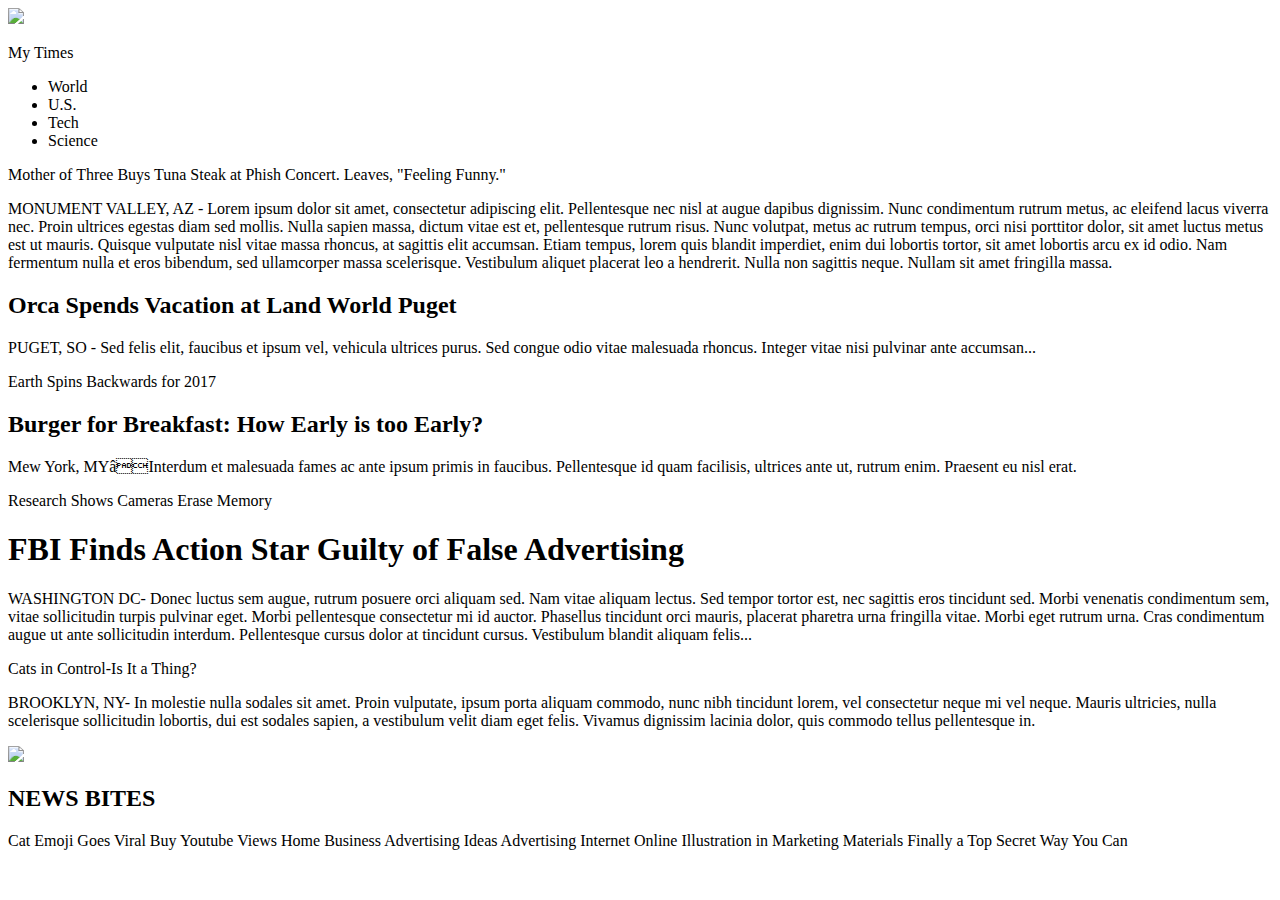
==== index.html @ bb630e80 "Create html file in repository." ====
<!DOCTYPE html>
<html>
  <head>
    <meta charset="utf-8">
    <title>myTimes</title>
    <link href="./resources/css/style.css" type="text/css" rel="stylesheet">
  </head>
  <body>
      <div class ="container">
        <div class="header">
          <div class="headingleft">
            <div class="logo"><img src="./resources/images/img-myt-logo.jpg"></img></div>
            <div class="logo"><p>My Times</p></div>
          </div>
          <nav class="headingright">
            <ul>
              <li><span class="linkitem">World</li></span>
              <li><span class="linkitem">U.S.</li></span>
              <li><span class="linkitem">Tech</li></span>
              <li><span class="linkitem">Science</li></span>
            </ul>
          </nav>
        </div>
    </div>

    <div class ="container">
      <div class="spacer">
        <div class="main">
          <div class="column large">
              <p>Mother of Three Buys Tuna Steak at Phish Concert. Leaves, "Feeling Funny."</p>
              <p>MONUMENT VALLEY, AZ - Lorem ipsum dolor sit amet, consectetur adipiscing elit. Pellentesque nec nisl at augue dapibus dignissim. Nunc condimentum rutrum metus, ac eleifend lacus viverra nec. Proin ultrices egestas diam sed mollis. Nulla sapien massa, dictum vitae est et, pellentesque rutrum risus. Nunc volutpat, metus ac rutrum tempus, orci nisi porttitor dolor, sit amet luctus metus est ut mauris. Quisque vulputate nisl vitae massa rhoncus, at sagittis elit accumsan. Etiam tempus, lorem quis blandit imperdiet, enim dui lobortis tortor, sit amet lobortis arcu ex id odio. Nam fermentum nulla et eros bibendum, sed ullamcorper massa scelerisque. Vestibulum aliquet placerat leo a hendrerit. Nulla non sagittis neque. Nullam sit amet fringilla massa.</p>
              <div>
                <h2>Orca Spends Vacation at Land World Puget</h2>
                <p>PUGET, SO - Sed felis elit, faucibus et ipsum vel, vehicula ultrices purus. Sed congue odio vitae malesuada rhoncus. Integer vitae nisi pulvinar ante accumsan...</p>
              </div>
              <p>Earth Spins Backwards for 2017</p>
              <div>
                <h2>Burger for Breakfast: How Early is too Early?</h2>
                <p>Mew York, MYâInterdum et malesuada fames ac ante ipsum primis in faucibus. Pellentesque id quam facilisis, ultrices ante ut, rutrum enim. Praesent eu nisl erat.</p>
              </div>
              <p>Research Shows Cameras Erase Memory</p>
          </div>
          <div class="column medium">
            <div>
              <h1>FBI Finds Action Star Guilty of False Advertising</h1>
              <p>WASHINGTON DC- Donec luctus sem augue, rutrum posuere orci aliquam sed. Nam vitae aliquam lectus. Sed tempor tortor est, nec sagittis eros tincidunt sed.
                Morbi venenatis condimentum sem, vitae sollicitudin turpis pulvinar eget. Morbi pellentesque consectetur mi id auctor. Phasellus tincidunt orci mauris,
                placerat pharetra urna fringilla vitae. Morbi eget rutrum urna. Cras condimentum augue ut ante sollicitudin interdum. Pellentesque cursus dolor at
                tincidunt cursus. Vestibulum blandit aliquam felis...</p>
            </div>
            <div>
              <p>Cats in Control-Is It a Thing?</p>
            </div>
            <div>
              <p>BROOKLYN, NY- In molestie nulla sodales sit amet. Proin vulputate, ipsum porta aliquam commodo, nunc nibh tincidunt lorem, vel consectetur neque mi vel
                 neque. Mauris ultricies, nulla scelerisque sollicitudin lobortis, dui est sodales sapien, a vestibulum velit diam eget felis. Vivamus dignissim lacinia
                 dolor, quis commodo tellus pellentesque in.</p>
            </div>
          </div>
          <div class="column small">
            <div>
              <img src="./resources/images/img-news-bite.png"/>
            </div>
            <div>
              <h2>NEWS BITES</h2>
              <p>Cat Emoji Goes Viral Buy Youtube Views Home Business Advertising Ideas Advertising Internet Online Illustration in Marketing Materials Finally a
                 Top Secret Way You Can</p>
            </div>
          </div>
        </div>
      </div>
    </div>
  </body>
</html>
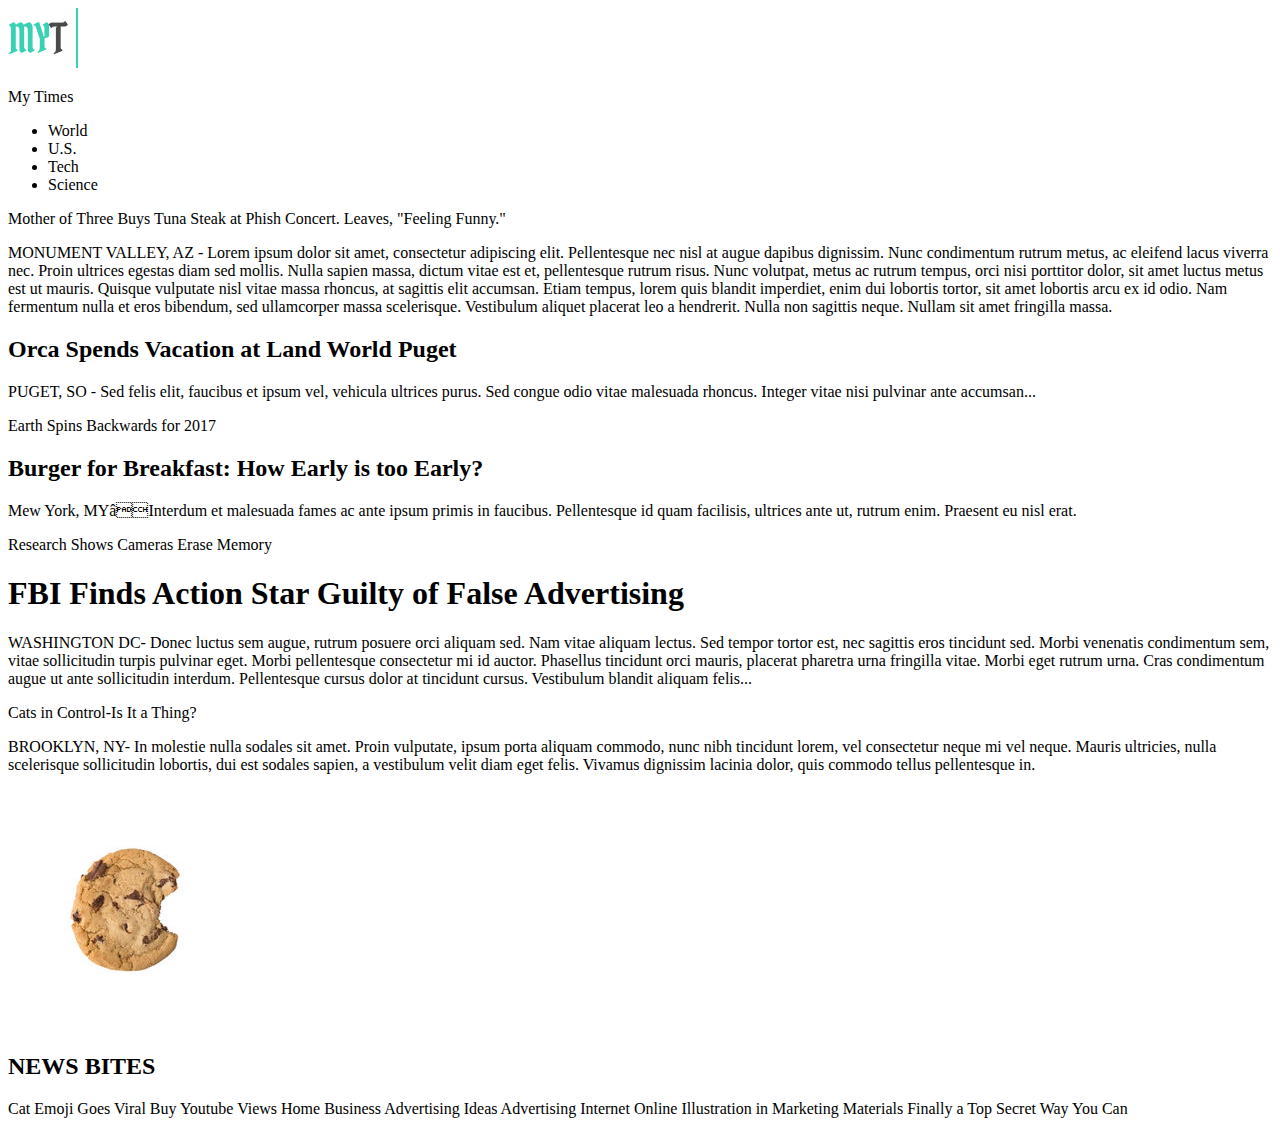
==== commit a1d9fbaa: "Change relative path for stylesheet." ====
--- a/index.html
+++ b/index.html
@@ -3,7 +3,7 @@
   <head>
     <meta charset="utf-8">
     <title>myTimes</title>
-    <link href="./resources/css/style.css" type="text/css" rel="stylesheet">
+    <link href="../resources/css/style.css" type="text/css" rel="stylesheet">
   </head>
   <body>
       <div class ="container">
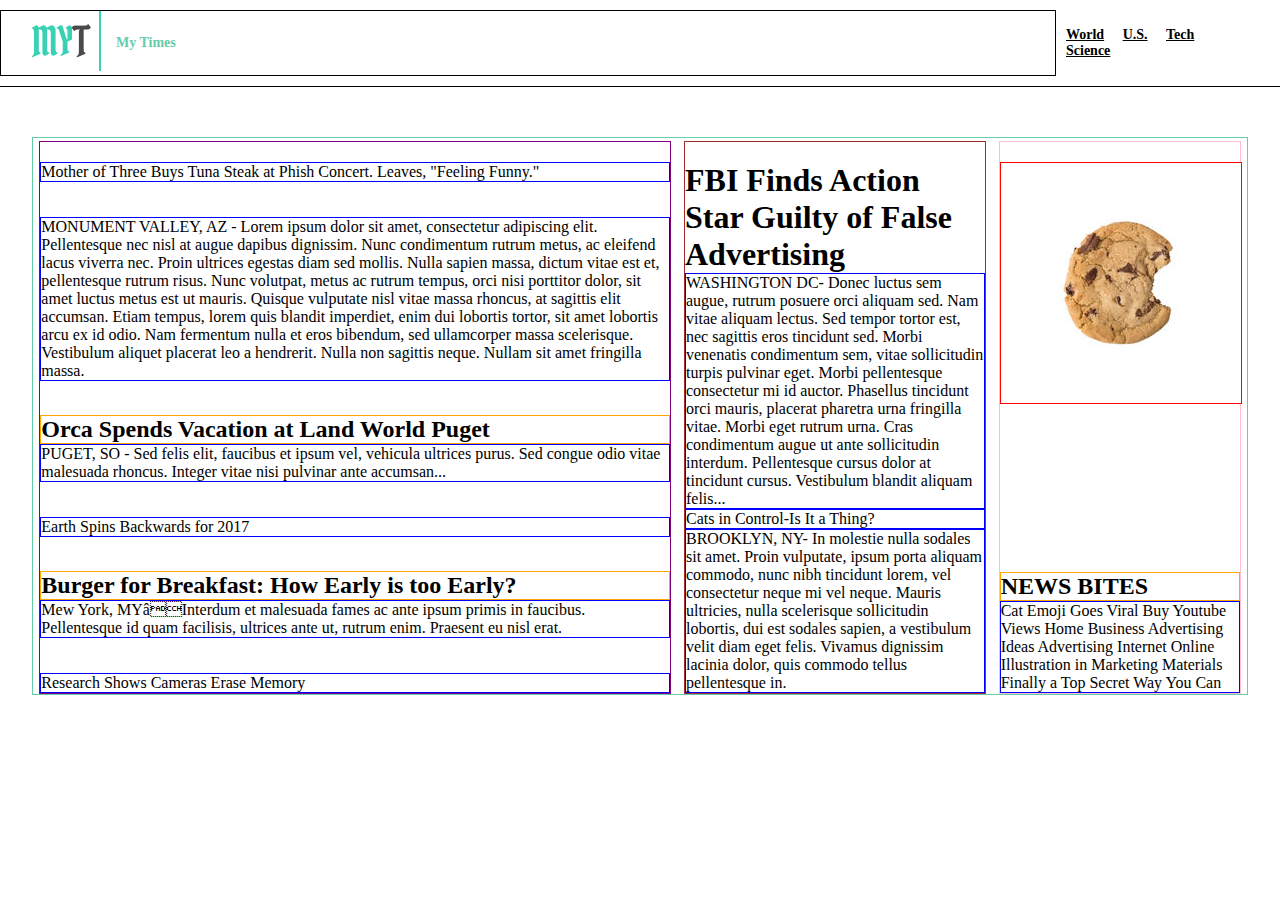
==== commit 02e19fb2: "Correct naming error for stylesheet." ====
--- a/index.html
+++ b/index.html
@@ -3,7 +3,7 @@
   <head>
     <meta charset="utf-8">
     <title>myTimes</title>
-    <link href="../resources/css/style.css" type="text/css" rel="stylesheet">
+    <link href="./resources/css/styles.css" type="text/css" rel="stylesheet">
   </head>
   <body>
       <div class ="container">
--- a/resources/css/styles.css
+++ b/resources/css/styles.css
@@ -0,0 +1,131 @@
+/* Change the default margins for the webpage */
+* {
+  margin: 0;
+  padding: 0;
+}
+
+.container{
+  margin: 0 auto;
+}
+
+/* This is the Header section */
+.header {
+  margin: 0;
+  font-family: Verdana;
+  font-size: 14px;
+  font-weight: bold;
+/* Creates a flex container */
+  display: flex;
+/* This puts space between the (logo and tagline) which is one flex container and the list items on the right which is another flex container
+  justify-content: space-between; */
+  /* Creates a margin on top of the header */
+  margin-top: 10px;
+  padding-bottom: 10px;
+  /* Creates a border below the header */
+  border-bottom: 1px solid black;
+
+}
+
+.header img{
+/* This creates a 15px gap between the logo and the tagline */
+  padding-right: 15px;
+}
+
+.header li{
+/* This removes the bullet point from the list items */
+  list-style: none;
+/* This puts each list item next to each other on the same line (makes the span an inline block)*/
+  display : inline-flex;
+/* This creates an underline under each list item because these are not hrefs, they are spans */
+  text-decoration: underline;
+/* This creates a 15px gap between each list item */
+  padding-right: 15px;
+
+}
+
+.headingleft {
+  margin: 0;
+/* This puts the tagline next to the logo (makes the paragraph an inline block) */
+  display:inline-flex;
+/* This leaves a 30px gap before the logo*/
+  padding-left: 30px;
+/* These two lines centres the tagline so that it appears in the middle of the logo */
+  justify-content: flex-start;
+  align-items: center;
+/* Create temporary borders to make life easier*/
+  border: 1px solid black;
+  margin-right: 10px;
+  min-width: 80%;
+}
+
+.logo p{
+/* This makes the tagline the same colour as the logo's "my" portion */
+  color: MediumAquamarine;
+}
+
+.headingright {
+  margin: 0;
+/* These two lines centres the list items with the tagline (in the middle)*/
+  display:inline-flex;
+  align-items: center;
+/* This leaves a 30px gap after the list items */
+  padding-right: 30px;
+  min-width: 200px;
+}
+
+.spacer{
+  padding-top: 50px;
+  max-width: 95%;
+  margin: auto;
+}
+
+.main{
+  margin: auto;
+  border: 1px solid MediumAquamarine;
+  display: flex;
+  justify-content:space-around;
+}
+
+.column {
+  display:inline-flex;
+  justify-content: space-between;
+  flex-direction: column;
+  /* Create temporary borders to make life easier*/
+  border: 1px solid yellow;
+  margin: 3px 5px 0px 5px;
+  padding-top: 20px;
+}
+
+.large {
+  /* Create the width of the flex container*/
+  width: 630px;
+  /* Create temporary borders to make life easier*/
+  border: 1px solid purple;
+}
+
+.medium {
+  /* Create the width of the flex container*/
+  width: 300px;
+  /* Create temporary borders to make life easier*/
+  border: 1px solid brown;
+
+}
+
+.small {
+  /* Create the width of the flex container*/
+  width: 240px;
+  /* Create temporary borders to make life easier*/
+  border: 1px solid pink;
+}
+
+.column p{
+  border: 1px solid blue;
+}
+
+.column h2{
+  border: 1px solid orange;
+}
+
+.column img{
+  border: 1px solid red;
+}
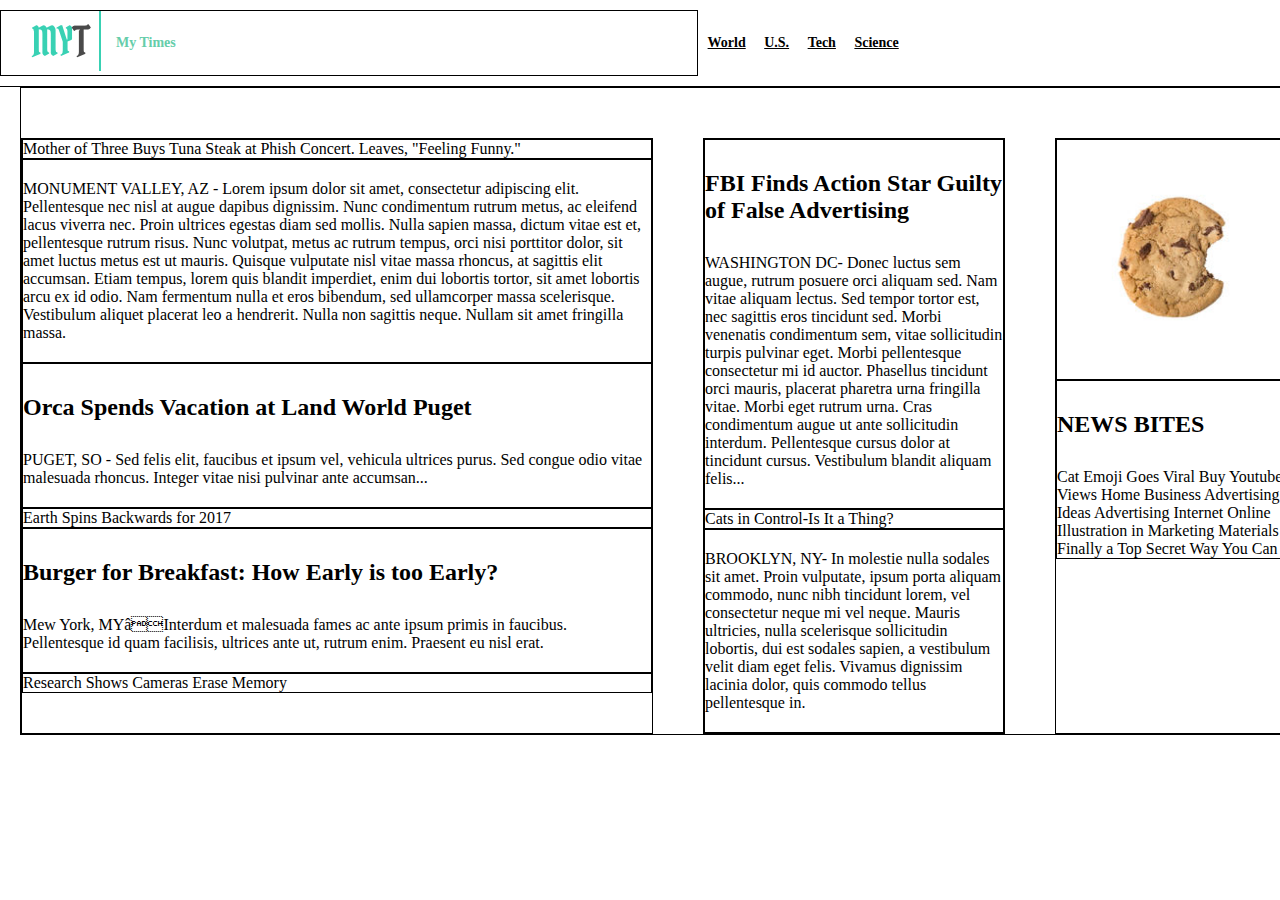
==== commit 3cd5ffa6: "Complete webpage per item 3 of spec." ====
--- a/index.html
+++ b/index.html
@@ -24,44 +24,42 @@
     </div>
 
     <div class ="container">
-      <div class="spacer">
+      <div class ="spacer">
         <div class="main">
           <div class="column large">
-              <p>Mother of Three Buys Tuna Steak at Phish Concert. Leaves, "Feeling Funny."</p>
-              <p>MONUMENT VALLEY, AZ - Lorem ipsum dolor sit amet, consectetur adipiscing elit. Pellentesque nec nisl at augue dapibus dignissim. Nunc condimentum rutrum metus, ac eleifend lacus viverra nec. Proin ultrices egestas diam sed mollis. Nulla sapien massa, dictum vitae est et, pellentesque rutrum risus. Nunc volutpat, metus ac rutrum tempus, orci nisi porttitor dolor, sit amet luctus metus est ut mauris. Quisque vulputate nisl vitae massa rhoncus, at sagittis elit accumsan. Etiam tempus, lorem quis blandit imperdiet, enim dui lobortis tortor, sit amet lobortis arcu ex id odio. Nam fermentum nulla et eros bibendum, sed ullamcorper massa scelerisque. Vestibulum aliquet placerat leo a hendrerit. Nulla non sagittis neque. Nullam sit amet fringilla massa.</p>
-              <div>
+              <p class ="images">Mother of Three Buys Tuna Steak at Phish Concert. Leaves, "Feeling Funny."</p>
+              <p class ="spacing">MONUMENT VALLEY, AZ - Lorem ipsum dolor sit amet, consectetur adipiscing elit. Pellentesque nec nisl at augue dapibus dignissim. Nunc condimentum rutrum metus, ac eleifend lacus viverra nec. Proin ultrices egestas diam sed mollis. Nulla sapien massa, dictum vitae est et, pellentesque rutrum risus. Nunc volutpat, metus ac rutrum tempus, orci nisi porttitor dolor, sit amet luctus metus est ut mauris. Quisque vulputate nisl vitae massa rhoncus, at sagittis elit accumsan. Etiam tempus, lorem quis blandit imperdiet, enim dui lobortis tortor, sit amet lobortis arcu ex id odio. Nam fermentum nulla et eros bibendum, sed ullamcorper massa scelerisque. Vestibulum aliquet placerat leo a hendrerit. Nulla non sagittis neque. Nullam sit amet fringilla massa.</p>
+              <div class = "smallerarticles">
                 <h2>Orca Spends Vacation at Land World Puget</h2>
                 <p>PUGET, SO - Sed felis elit, faucibus et ipsum vel, vehicula ultrices purus. Sed congue odio vitae malesuada rhoncus. Integer vitae nisi pulvinar ante accumsan...</p>
               </div>
-              <p>Earth Spins Backwards for 2017</p>
-              <div>
+              <p class ="images">Earth Spins Backwards for 2017</p>
+              <div class = "smallerarticles">
                 <h2>Burger for Breakfast: How Early is too Early?</h2>
                 <p>Mew York, MYâInterdum et malesuada fames ac ante ipsum primis in faucibus. Pellentesque id quam facilisis, ultrices ante ut, rutrum enim. Praesent eu nisl erat.</p>
               </div>
-              <p>Research Shows Cameras Erase Memory</p>
+              <p class ="images">Research Shows Cameras Erase Memory</p>
           </div>
           <div class="column medium">
-            <div>
-              <h1>FBI Finds Action Star Guilty of False Advertising</h1>
+            <div class = "smallerarticles">
+              <h2>FBI Finds Action Star Guilty of False Advertising</h2>
               <p>WASHINGTON DC- Donec luctus sem augue, rutrum posuere orci aliquam sed. Nam vitae aliquam lectus. Sed tempor tortor est, nec sagittis eros tincidunt sed.
                 Morbi venenatis condimentum sem, vitae sollicitudin turpis pulvinar eget. Morbi pellentesque consectetur mi id auctor. Phasellus tincidunt orci mauris,
                 placerat pharetra urna fringilla vitae. Morbi eget rutrum urna. Cras condimentum augue ut ante sollicitudin interdum. Pellentesque cursus dolor at
                 tincidunt cursus. Vestibulum blandit aliquam felis...</p>
             </div>
+            <p class ="images">Cats in Control-Is It a Thing?</p>
             <div>
-              <p>Cats in Control-Is It a Thing?</p>
-            </div>
-            <div>
-              <p>BROOKLYN, NY- In molestie nulla sodales sit amet. Proin vulputate, ipsum porta aliquam commodo, nunc nibh tincidunt lorem, vel consectetur neque mi vel
+              <p class ="spacing">BROOKLYN, NY- In molestie nulla sodales sit amet. Proin vulputate, ipsum porta aliquam commodo, nunc nibh tincidunt lorem, vel consectetur neque mi vel
                  neque. Mauris ultricies, nulla scelerisque sollicitudin lobortis, dui est sodales sapien, a vestibulum velit diam eget felis. Vivamus dignissim lacinia
                  dolor, quis commodo tellus pellentesque in.</p>
             </div>
           </div>
           <div class="column small">
-            <div>
-              <img src="./resources/images/img-news-bite.png"/>
+            <div class ="images" >
+              <img src="./resources/images/img-news-bite.png" height="235px" width="235px"/>
             </div>
-            <div>
+            <div class ="newsbites">
               <h2>NEWS BITES</h2>
               <p>Cat Emoji Goes Viral Buy Youtube Views Home Business Advertising Ideas Advertising Internet Online Illustration in Marketing Materials Finally a
                  Top Secret Way You Can</p>
--- a/resources/css/styles.css
+++ b/resources/css/styles.css
@@ -5,25 +5,23 @@
 }
 
 .container{
-  margin: 0 auto;
+  /* This provides a scrollbar when the browser is shrunk and the content no longer fits on the screen */
+  overflow: scroll;
 }
 
 /* This is the Header section */
 .header {
-  margin: 0;
   font-family: Verdana;
   font-size: 14px;
   font-weight: bold;
-/* Creates a flex container */
+  /* Creates a flex container for the header*/
   display: flex;
-/* This puts space between the (logo and tagline) which is one flex container and the list items on the right which is another flex container
-  justify-content: space-between; */
   /* Creates a margin on top of the header */
   margin-top: 10px;
+  /* This creates a space between the header and the solid black line separating the header from the main content */
   padding-bottom: 10px;
   /* Creates a border below the header */
   border-bottom: 1px solid black;
-
 }
 
 .header img{
@@ -38,13 +36,11 @@
   display : inline-flex;
 /* This creates an underline under each list item because these are not hrefs, they are spans */
   text-decoration: underline;
-/* This creates a 15px gap between each list item */
-  padding-right: 15px;
-
+  /* This creates a 15px gap between each list item */
+    padding-right: 15px;
 }
 
 .headingleft {
-  margin: 0;
 /* This puts the tagline next to the logo (makes the paragraph an inline block) */
   display:inline-flex;
 /* This leaves a 30px gap before the logo*/
@@ -52,10 +48,12 @@
 /* These two lines centres the tagline so that it appears in the middle of the logo */
   justify-content: flex-start;
   align-items: center;
-/* Create temporary borders to make life easier*/
+/* Create temporary borders to make life easier */
   border: 1px solid black;
+/* This creates a space between the border and the first list item */
   margin-right: 10px;
-  min-width: 80%;
+/* This is done to set a specific width for the logo and tagline so that the menu items can appear at a specific place */
+  width: 52%;
 }
 
 .logo p{
@@ -64,68 +62,95 @@
 }
 
 .headingright {
-  margin: 0;
 /* These two lines centres the list items with the tagline (in the middle)*/
   display:inline-flex;
   align-items: center;
-/* This leaves a 30px gap after the list items */
-  padding-right: 30px;
-  min-width: 200px;
+/* This sets the specific width of the menu items so that when the browser shrinks, these items don't wrap */
+  min-width: 250px;
 }
 
 .spacer{
-  padding-top: 50px;
-  max-width: 95%;
-  margin: auto;
+/* Create temporary borders to make life easier */
+  border: 1px solid black;
+/* This stops the column widths from changing when the browser shrinks */
+  position: absolute;
+/* This creates a margin to the left of the first column */
+  margin-left: 20px;
 }
 
 .main{
-  margin: auto;
-  border: 1px solid MediumAquamarine;
+  /* This creates a gap between the border separating the header from the main content */
+  margin-top: 50px;
+  /* Creates a flex container for the main content */
   display: flex;
-  justify-content:space-around;
 }
 
 .column {
+  /* These two lines are not making any difference. Not sure why?????  */
   display:inline-flex;
-  justify-content: space-between;
   flex-direction: column;
-  /* Create temporary borders to make life easier*/
-  border: 1px solid yellow;
-  margin: 3px 5px 0px 5px;
-  padding-top: 20px;
 }
 
 .large {
   /* Create the width of the flex container*/
   width: 630px;
   /* Create temporary borders to make life easier*/
-  border: 1px solid purple;
+  border: 1px solid black;
+  /* Set a gap between each of the columns */
+  margin-right: 50px;
 }
 
 .medium {
   /* Create the width of the flex container*/
   width: 300px;
   /* Create temporary borders to make life easier*/
-  border: 1px solid brown;
-
+  border: 1px solid black;
+  /* Set a gap between each of the columns */
+  margin-right: 50px;
 }
 
 .small {
   /* Create the width of the flex container*/
   width: 240px;
   /* Create temporary borders to make life easier*/
-  border: 1px solid pink;
+  border: 1px solid black;
+  /* Set a gap between each of the columns */
+  margin-right: 50px;
 }
 
-.column p{
-  border: 1px solid blue;
+.column .images {
+  /* Create temporary borders to make life easier*/
+  border: 1px solid black;
 }
 
-.column h2{
-  border: 1px solid orange;
+.column .spacing {
+  /* Create temporary borders to make life easier*/
+  border: 1px solid black;
+  /* Create spacing at the top and bottom of the paragraph */
+  padding: 20px 0px;
 }
 
-.column img{
-  border: 1px solid red;
+.column .smallerarticles{
+  /* Create temporary borders to make life easier*/
+  border: 1px solid black;
 }
+
+.column .smallerarticles h2{
+  /* Create spacing at the top and bottom of the heading and the paragraph in the smaller articles */
+  padding: 30px 0px;
+}
+
+.column .smallerarticles p{
+  /* Create spacing at the bottom of the paragraph in the smaller articles */
+  padding-bottom: 20px;
+}
+
+.column .newsbites {
+  /* Create temporary borders to make life easier*/
+  border: 1px solid black;
+}
+
+.column .newsbites h2{
+  /* Create spacing at the top and bottom of the heading and the paragraph in the New bites section */
+  padding: 30px 0px;
+}
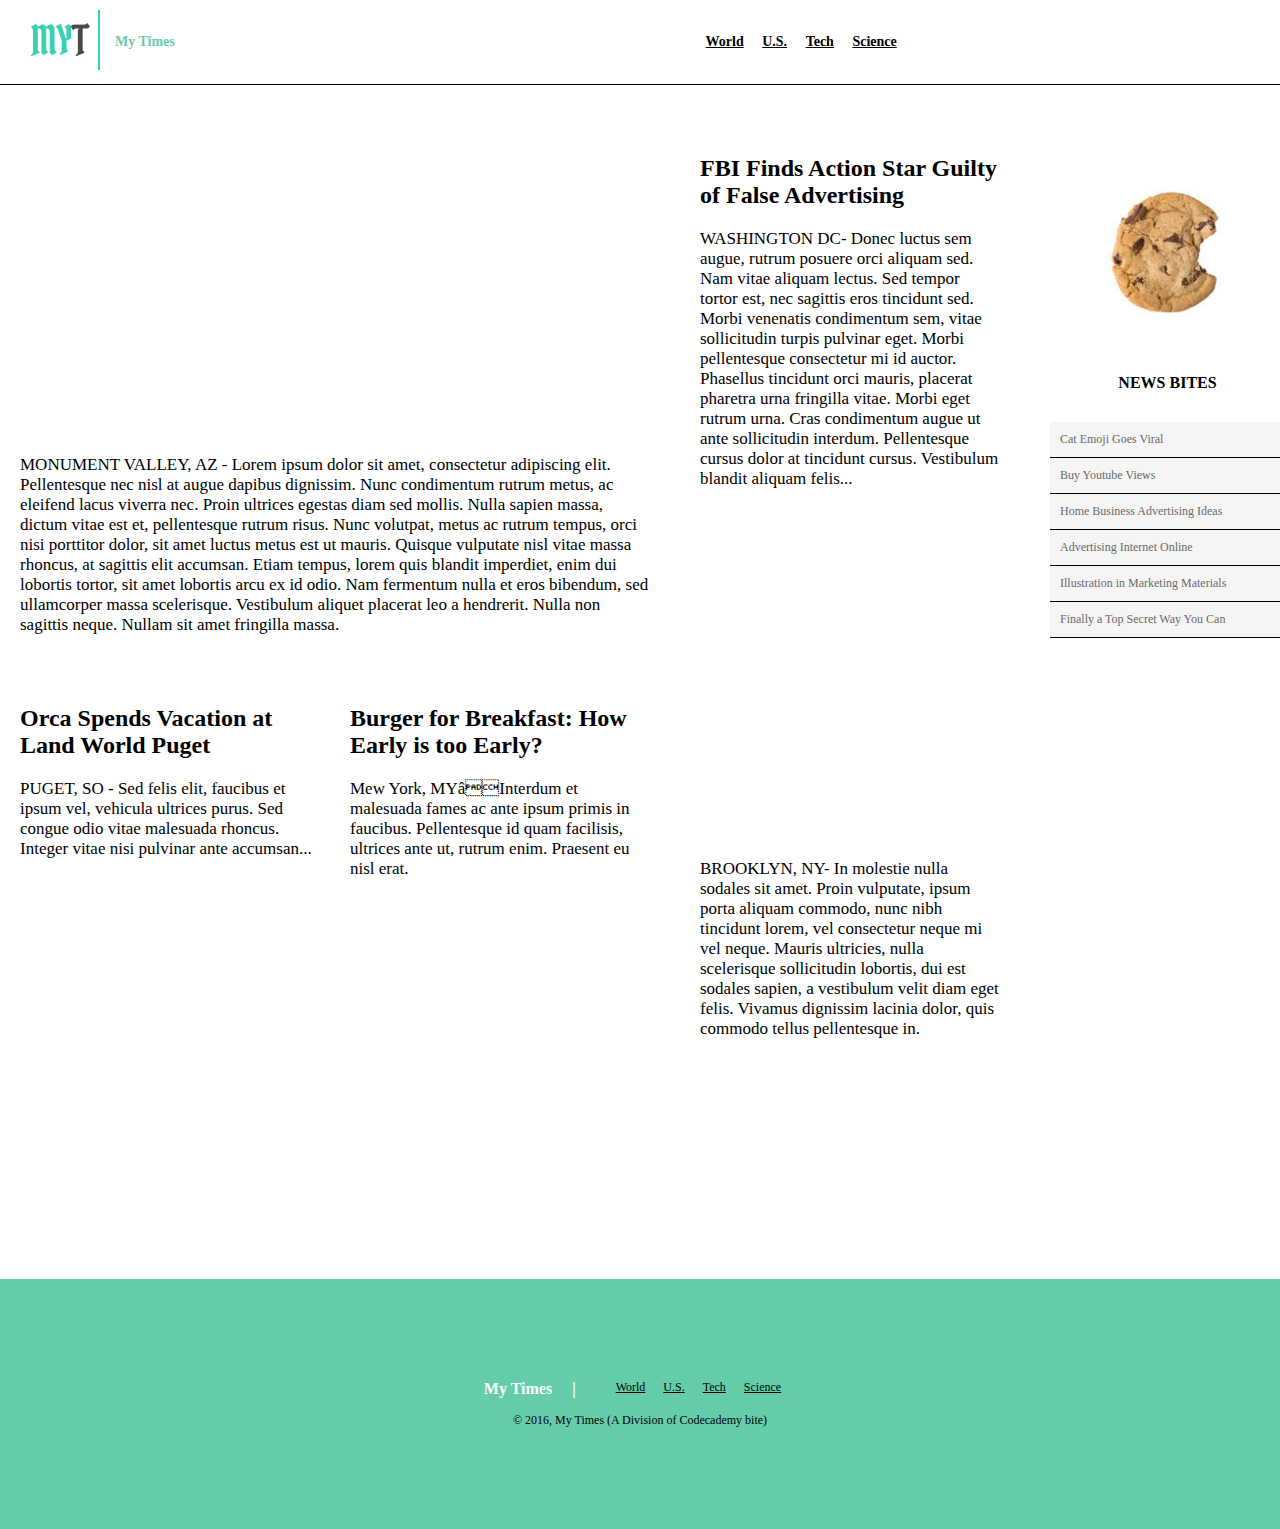
==== commit 11962d40: "Final project including footer." ====
--- a/index.html
+++ b/index.html
@@ -6,49 +6,68 @@
     <link href="./resources/css/styles.css" type="text/css" rel="stylesheet">
   </head>
   <body>
-      <div class ="container">
-        <div class="header">
-          <div class="headingleft">
-            <div class="logo"><img src="./resources/images/img-myt-logo.jpg"></img></div>
-            <div class="logo"><p>My Times</p></div>
-          </div>
-          <nav class="headingright">
-            <ul>
-              <li><span class="linkitem">World</li></span>
-              <li><span class="linkitem">U.S.</li></span>
-              <li><span class="linkitem">Tech</li></span>
-              <li><span class="linkitem">Science</li></span>
-            </ul>
-          </nav>
+    <div class ="container">
+      <div class="header">
+        <div class="headingleft">
+          <div class="logo"><img src="./resources/images/img-myt-logo.jpg"></img></div>
+          <div class="logo"><p>My Times</p></div>
         </div>
+        <nav class="headingright">
+          <ul>
+            <li><span >World</li></span>
+            <li><span >U.S.</li></span>
+            <li><span >Tech</li></span>
+            <li><span >Science</li></span>
+          </ul>
+        </nav>
+      </div>
     </div>
 
     <div class ="container">
       <div class ="spacer">
         <div class="main">
           <div class="column large">
-              <p class ="images">Mother of Three Buys Tuna Steak at Phish Concert. Leaves, "Feeling Funny."</p>
-              <p class ="spacing">MONUMENT VALLEY, AZ - Lorem ipsum dolor sit amet, consectetur adipiscing elit. Pellentesque nec nisl at augue dapibus dignissim. Nunc condimentum rutrum metus, ac eleifend lacus viverra nec. Proin ultrices egestas diam sed mollis. Nulla sapien massa, dictum vitae est et, pellentesque rutrum risus. Nunc volutpat, metus ac rutrum tempus, orci nisi porttitor dolor, sit amet luctus metus est ut mauris. Quisque vulputate nisl vitae massa rhoncus, at sagittis elit accumsan. Etiam tempus, lorem quis blandit imperdiet, enim dui lobortis tortor, sit amet lobortis arcu ex id odio. Nam fermentum nulla et eros bibendum, sed ullamcorper massa scelerisque. Vestibulum aliquet placerat leo a hendrerit. Nulla non sagittis neque. Nullam sit amet fringilla massa.</p>
-              <div class = "smallerarticles">
+            <div class = "mainimg" >
+              <p class ="images" id="main">Mother of Three Buys Tuna Steak at Phish Concert. Leaves, "Feeling Funny."</p>
+            </div>
+            <div>
+              <p class ="spacing">MONUMENT VALLEY, AZ - Lorem ipsum dolor sit amet, consectetur adipiscing elit. Pellentesque nec nisl at augue dapibus dignissim.
+                Nunc condimentum rutrum metus, ac eleifend lacus viverra nec. Proin ultrices egestas diam sed mollis. Nulla sapien massa, dictum vitae est et, pellentesque
+                rutrum risus. Nunc volutpat, metus ac rutrum tempus, orci nisi porttitor dolor, sit amet luctus metus est ut mauris. Quisque vulputate nisl vitae massa
+                rhoncus, at sagittis elit accumsan. Etiam tempus, lorem quis blandit imperdiet, enim dui lobortis tortor, sit amet lobortis arcu ex id odio.
+                Nam fermentum nulla et eros bibendum, sed ullamcorper massa scelerisque. Vestibulum aliquet placerat leo a hendrerit. Nulla non sagittis neque.
+                Nullam sit amet fringilla massa.</p>
+            </div>
+            <div class="secondarticles">
+              <div class = "flexible-container">
                 <h2>Orca Spends Vacation at Land World Puget</h2>
-                <p>PUGET, SO - Sed felis elit, faucibus et ipsum vel, vehicula ultrices purus. Sed congue odio vitae malesuada rhoncus. Integer vitae nisi pulvinar ante accumsan...</p>
+                <p class ="spacing">PUGET, SO - Sed felis elit, faucibus et ipsum vel, vehicula ultrices purus. Sed congue odio vitae malesuada rhoncus. Integer vitae nisi
+                  pulvinar ante accumsan...</p>
+                <div class="smallerarticle-1 image-text" >
+                  <p class ="images">Earth Spins Backwards for 2017</p>
+                </div>
               </div>
-              <p class ="images">Earth Spins Backwards for 2017</p>
-              <div class = "smallerarticles">
+              <div class = "flexible-container">
                 <h2>Burger for Breakfast: How Early is too Early?</h2>
-                <p>Mew York, MYâInterdum et malesuada fames ac ante ipsum primis in faucibus. Pellentesque id quam facilisis, ultrices ante ut, rutrum enim. Praesent eu nisl erat.</p>
+                <p class ="spacing">Mew York, MYâInterdum et malesuada fames ac ante ipsum primis in faucibus. Pellentesque id quam facilisis, ultrices ante ut, rutrum enim.
+                  Praesent eu nisl erat.</p>
+                <div class="smallerarticle-2 image-text">
+                  <p class ="images">Research Shows Cameras Erase Memory</p>
+                </div>
               </div>
-              <p class ="images">Research Shows Cameras Erase Memory</p>
+            </div>
           </div>
           <div class="column medium">
-            <div class = "smallerarticles">
+            <div class = "flexible-container">
               <h2>FBI Finds Action Star Guilty of False Advertising</h2>
-              <p>WASHINGTON DC- Donec luctus sem augue, rutrum posuere orci aliquam sed. Nam vitae aliquam lectus. Sed tempor tortor est, nec sagittis eros tincidunt sed.
-                Morbi venenatis condimentum sem, vitae sollicitudin turpis pulvinar eget. Morbi pellentesque consectetur mi id auctor. Phasellus tincidunt orci mauris,
+              <p class ="spacing">WASHINGTON DC- Donec luctus sem augue, rutrum posuere orci aliquam sed. Nam vitae aliquam lectus. Sed tempor tortor est, nec sagittis
+                eros tincidunt sed. Morbi venenatis condimentum sem, vitae sollicitudin turpis pulvinar eget. Morbi pellentesque consectetur mi id auctor. Phasellus tincidunt orci mauris,
                 placerat pharetra urna fringilla vitae. Morbi eget rutrum urna. Cras condimentum augue ut ante sollicitudin interdum. Pellentesque cursus dolor at
                 tincidunt cursus. Vestibulum blandit aliquam felis...</p>
             </div>
-            <p class ="images">Cats in Control-Is It a Thing?</p>
+            <div class="smallerarticle-3 image-text">
+              <p class ="images">Cats in Control-Is It a Thing?</p>
+            </div>
             <div>
               <p class ="spacing">BROOKLYN, NY- In molestie nulla sodales sit amet. Proin vulputate, ipsum porta aliquam commodo, nunc nibh tincidunt lorem, vel consectetur neque mi vel
                  neque. Mauris ultricies, nulla scelerisque sollicitudin lobortis, dui est sodales sapien, a vestibulum velit diam eget felis. Vivamus dignissim lacinia
@@ -61,12 +80,42 @@
             </div>
             <div class ="newsbites">
               <h2>NEWS BITES</h2>
-              <p>Cat Emoji Goes Viral Buy Youtube Views Home Business Advertising Ideas Advertising Internet Online Illustration in Marketing Materials Finally a
-                 Top Secret Way You Can</p>
+              <div class="newsbitescolumns">
+                <p class ="newsbitesitems">Cat Emoji Goes Viral</p>
+                <p class ="newsbitesitems">Buy Youtube Views</p>
+                <p class ="newsbitesitems">Home Business Advertising Ideas</p>
+                <p class ="newsbitesitems">Advertising Internet Online</p>
+                <p class ="newsbitesitems">Illustration in Marketing Materials</p>
+                <p class ="newsbitesitems">Finally a Top Secret Way You Can</p>
+              </div>
             </div>
           </div>
         </div>
       </div>
     </div>
   </body>
+
+  <footer>
+    <div class="footer">
+      <div class="columnfooter">
+        <div class="mytimes">
+          <p class="mytimeswords">My Times</p>
+          <p class="mytimespipe">|</p>
+        </div>
+        <nav class="footerright">
+          <ul>
+            <li><span >World</li></span>
+            <li><span >U.S.</li></span>
+            <li><span >Tech</li></span>
+            <li><span >Science</li></span>
+          </ul>
+        </nav>
+      </div>
+      <div class="columnfooter">
+        <div class="copyright">
+          <p >© 2016, My Times (A Division of Codecademy bite)</p>
+        </div>
+      </div>
+    </div>
+  </footer>
 </html>
--- a/resources/css/styles.css
+++ b/resources/css/styles.css
@@ -37,7 +37,7 @@
 /* This creates an underline under each list item because these are not hrefs, they are spans */
   text-decoration: underline;
   /* This creates a 15px gap between each list item */
-    padding-right: 15px;
+  padding-right: 15px;
 }
 
 .headingleft {
@@ -48,8 +48,6 @@
 /* These two lines centres the tagline so that it appears in the middle of the logo */
   justify-content: flex-start;
   align-items: center;
-/* Create temporary borders to make life easier */
-  border: 1px solid black;
 /* This creates a space between the border and the first list item */
   margin-right: 10px;
 /* This is done to set a specific width for the logo and tagline so that the menu items can appear at a specific place */
@@ -70,10 +68,9 @@
 }
 
 .spacer{
-/* Create temporary borders to make life easier */
-  border: 1px solid black;
-/* This stops the column widths from changing when the browser shrinks */
-  position: absolute;
+/* This stops the column widths from changing when the browser shrinks
+  position: absolute;*/
+  z-index: 5;
 /* This creates a margin to the left of the first column */
   margin-left: 20px;
 }
@@ -94,8 +91,6 @@
 .large {
   /* Create the width of the flex container*/
   width: 630px;
-  /* Create temporary borders to make life easier*/
-  border: 1px solid black;
   /* Set a gap between each of the columns */
   margin-right: 50px;
 }
@@ -103,8 +98,6 @@
 .medium {
   /* Create the width of the flex container*/
   width: 300px;
-  /* Create temporary borders to make life easier*/
-  border: 1px solid black;
   /* Set a gap between each of the columns */
   margin-right: 50px;
 }
@@ -112,45 +105,146 @@
 .small {
   /* Create the width of the flex container*/
   width: 240px;
-  /* Create temporary borders to make life easier*/
-  border: 1px solid black;
   /* Set a gap between each of the columns */
   margin-right: 50px;
 }
 
-.column .images {
+.mainimg {
+  display:flex;
+  background-image: url("https://s3.amazonaws.com/codecademy-content/courses/freelance-1/unit-4/img-story-main.png");
+  height: 300px;
+  width: 629px;
+  align-items: center;
+}
+
+p.images {
   /* Create temporary borders to make life easier*/
-  border: 1px solid black;
-}
-
-.column .spacing {
-  /* Create temporary borders to make life easier*/
-  border: 1px solid black;
+  font-family: Georgia;
+  font-weight: bold;
+  font-size: 30px;
+  color: white;
+  text-align: center;
+
+}
+
+#main{
+  font-size: 40px;
+
+}
+
+p.spacing {
   /* Create spacing at the top and bottom of the paragraph */
   padding: 20px 0px;
-}
-
-.column .smallerarticles{
-  /* Create temporary borders to make life easier*/
-  border: 1px solid black;
-}
-
-.column .smallerarticles h2{
-  /* Create spacing at the top and bottom of the heading and the paragraph in the smaller articles */
-  padding: 30px 0px;
-}
-
-.column .smallerarticles p{
-  /* Create spacing at the bottom of the paragraph in the smaller articles */
-  padding-bottom: 20px;
-}
-
-.column .newsbites {
-  /* Create temporary borders to make life easier*/
-  border: 1px solid black;
-}
-
-.column .newsbites h2{
-  /* Create spacing at the top and bottom of the heading and the paragraph in the New bites section */
-  padding: 30px 0px;
-}
+  font-family: Georgia;
+  font-size: 17px;
+  color: black;
+  display:inline-flex;
+  margin-bottom: 30px;
+}
+
+.secondarticles{
+  width: 630px;
+  display:flex;
+  justify-content: space-between;
+}
+
+.flexible-container{
+  width: 300px;
+}
+
+.flexible-container h2{
+  width: 300px;
+  padding-top: 20px;
+  text-align:left;
+}
+
+.smallerarticle-1 {
+  display:inline-flex;
+  background-image: url("https://s3.amazonaws.com/codecademy-content/courses/freelance-1/unit-4/img-story-2.png");
+}
+
+.smallerarticle-2 {
+  display:flex;
+  background-image: url("https://s3.amazonaws.com/codecademy-content/courses/freelance-1/unit-4/img-story-3.png");
+  width: 299px;
+}
+
+.smallerarticle-3 {
+  display:flex;
+  background-image: url("https://s3.amazonaws.com/codecademy-content/courses/freelance-1/unit-4/img-story-1.png");
+  width: 299px;
+}
+
+.image-text{
+  align-items: center;
+  height: 300px;
+}
+
+.newsbites h2{
+  font-size: 16px;
+  font-weight: bold;
+  text-align: center;
+  margin-bottom: 30px;
+}
+.newsbitescolumns{
+  display: flex;
+  flex-direction: column;
+}
+
+.newsbitesitems{
+  margin: 0;
+  border-bottom: 1px solid black;
+  background-color: WhiteSmoke;
+  font-size: 12px;
+  color: DimGray;
+  padding: 10px;
+}
+
+.footer {
+  display: flex;
+  flex-direction: column;
+  justify-content: center;
+  align-items: center;
+  background-color: MediumAquamarine;
+  margin: auto;
+  font-family: Verdana;
+  font-size: 12px;
+  height: 250px;
+  margin-top: 50px;
+}
+
+.columnfooter{
+  display : inline-flex;
+}
+
+.footerright li{
+/* This removes the bullet point from the list items */
+  list-style: none;
+/* This puts each list item next to each other on the same line (makes the span an inline block)*/
+  display : inline-flex;
+/* This creates an underline under each list item because these are not hrefs, they are spans */
+  text-decoration: underline;
+  /* This creates a 15px gap between each list item */
+  padding-right: 15px;
+}
+
+.mytimes {
+  font-family: Georgia;
+  font-size: 16px;
+  font-weight: bold;
+  color: white;
+  display: inline-flex;
+}
+
+.mytimeswords {
+  margin-right: 20px;
+}
+
+.mytimespipe {
+  margin-right: 40px;
+}
+
+.copyright{
+  display: inline-flex;
+  margin-top: 15px;
+}
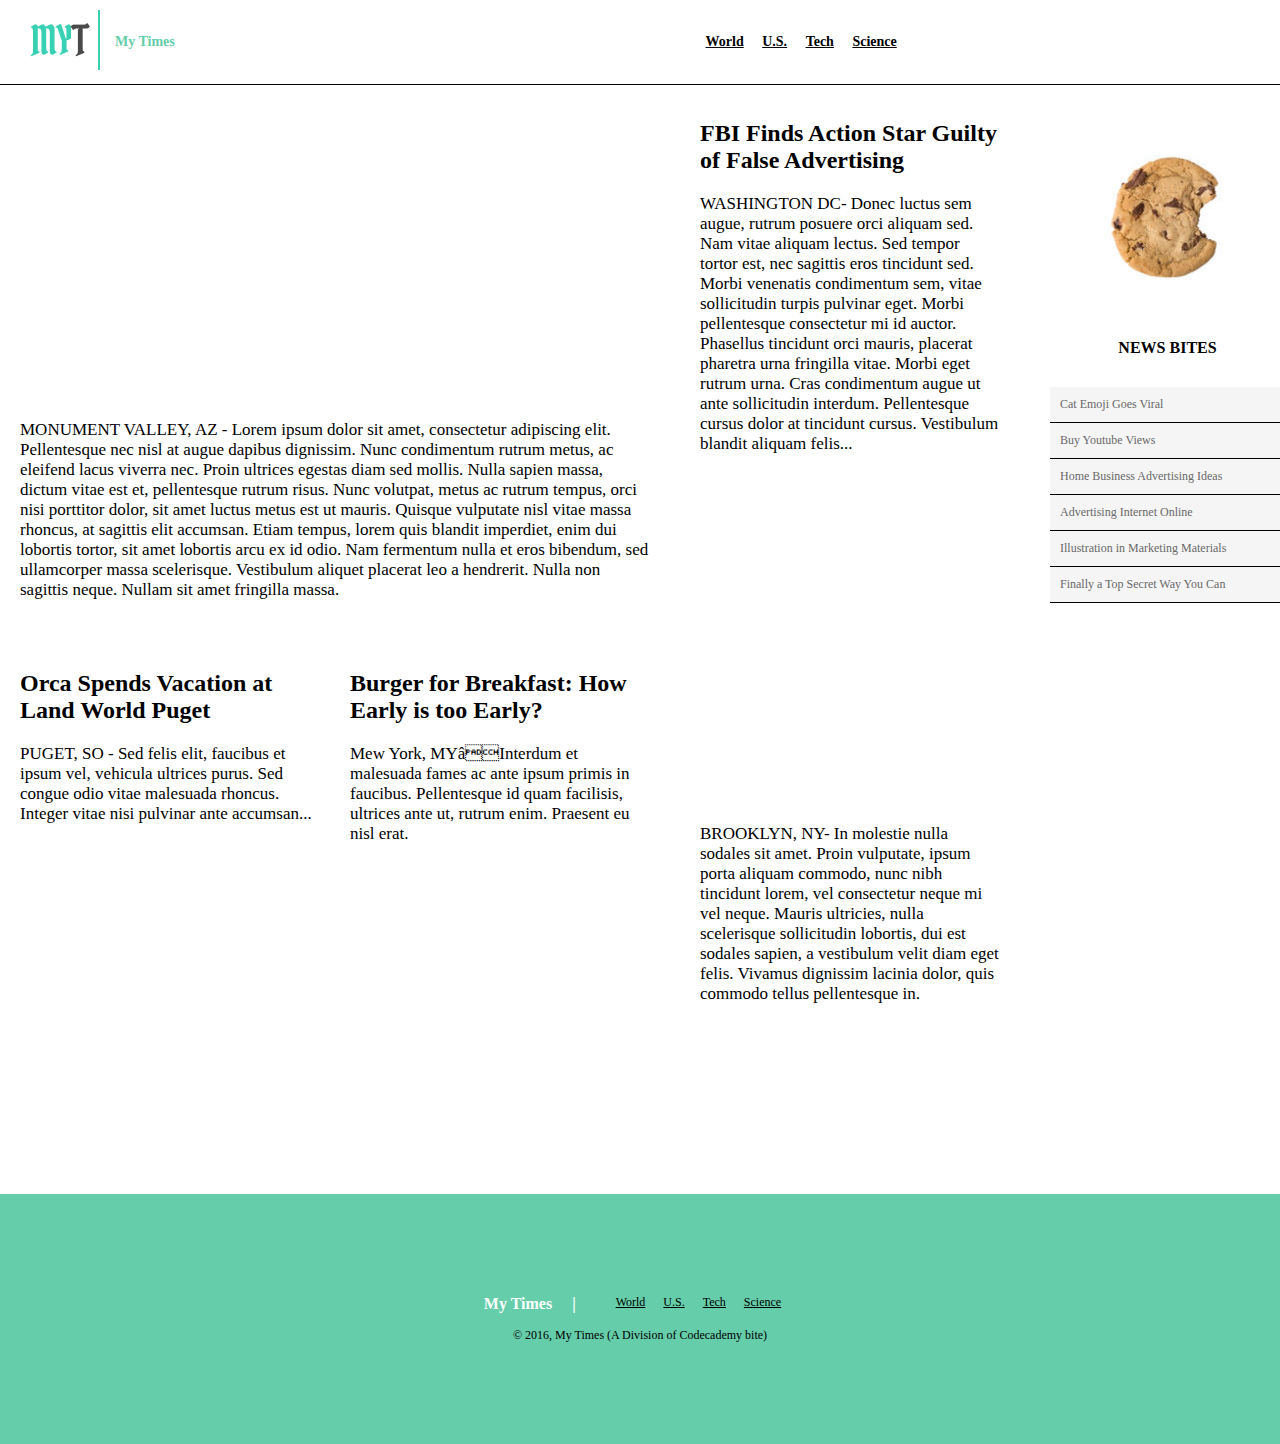
==== commit 567b623e: "Final project including fixed header." ====
--- a/index.html
+++ b/index.html
@@ -1,15 +1,21 @@
 <!DOCTYPE html>
 <html>
   <head>
+
     <meta charset="utf-8">
+
     <title>myTimes</title>
+
     <link href="./resources/css/styles.css" type="text/css" rel="stylesheet">
+
   </head>
+
   <body>
+
     <div class ="container">
       <div class="header">
         <div class="headingleft">
-          <div class="logo"><img src="./resources/images/img-myt-logo.jpg"></img></div>
+          <div class="logo"><img src="./resources/images/img-myt-logo.jpg"></div>
           <div class="logo"><p>My Times</p></div>
         </div>
         <nav class="headingright">
@@ -23,70 +29,72 @@
       </div>
     </div>
 
-    <div class ="container">
-      <div class ="spacer">
-        <div class="main">
-          <div class="column large">
-            <div class = "mainimg" >
-              <p class ="images" id="main">Mother of Three Buys Tuna Steak at Phish Concert. Leaves, "Feeling Funny."</p>
-            </div>
-            <div>
-              <p class ="spacing">MONUMENT VALLEY, AZ - Lorem ipsum dolor sit amet, consectetur adipiscing elit. Pellentesque nec nisl at augue dapibus dignissim.
-                Nunc condimentum rutrum metus, ac eleifend lacus viverra nec. Proin ultrices egestas diam sed mollis. Nulla sapien massa, dictum vitae est et, pellentesque
-                rutrum risus. Nunc volutpat, metus ac rutrum tempus, orci nisi porttitor dolor, sit amet luctus metus est ut mauris. Quisque vulputate nisl vitae massa
-                rhoncus, at sagittis elit accumsan. Etiam tempus, lorem quis blandit imperdiet, enim dui lobortis tortor, sit amet lobortis arcu ex id odio.
-                Nam fermentum nulla et eros bibendum, sed ullamcorper massa scelerisque. Vestibulum aliquet placerat leo a hendrerit. Nulla non sagittis neque.
-                Nullam sit amet fringilla massa.</p>
-            </div>
-            <div class="secondarticles">
-              <div class = "flexible-container">
-                <h2>Orca Spends Vacation at Land World Puget</h2>
-                <p class ="spacing">PUGET, SO - Sed felis elit, faucibus et ipsum vel, vehicula ultrices purus. Sed congue odio vitae malesuada rhoncus. Integer vitae nisi
-                  pulvinar ante accumsan...</p>
-                <div class="smallerarticle-1 image-text" >
-                  <p class ="images">Earth Spins Backwards for 2017</p>
+    <div class="content">
+      <div class ="container">
+        <div class ="spacer">
+          <div class="main">
+            <div class="column large">
+              <div class = "mainimg" >
+                <p class ="images" id="main">Mother of Three Buys Tuna Steak at Phish Concert. Leaves, "Feeling Funny."</p>
+              </div>
+              <div>
+                <p class ="spacing">MONUMENT VALLEY, AZ - Lorem ipsum dolor sit amet, consectetur adipiscing elit. Pellentesque nec nisl at augue dapibus dignissim.
+                  Nunc condimentum rutrum metus, ac eleifend lacus viverra nec. Proin ultrices egestas diam sed mollis. Nulla sapien massa, dictum vitae est et, pellentesque
+                  rutrum risus. Nunc volutpat, metus ac rutrum tempus, orci nisi porttitor dolor, sit amet luctus metus est ut mauris. Quisque vulputate nisl vitae massa
+                  rhoncus, at sagittis elit accumsan. Etiam tempus, lorem quis blandit imperdiet, enim dui lobortis tortor, sit amet lobortis arcu ex id odio.
+                  Nam fermentum nulla et eros bibendum, sed ullamcorper massa scelerisque. Vestibulum aliquet placerat leo a hendrerit. Nulla non sagittis neque.
+                  Nullam sit amet fringilla massa.</p>
+              </div>
+              <div class="secondarticles">
+                <div class = "flexible-container">
+                  <h2>Orca Spends Vacation at Land World Puget</h2>
+                  <p class ="spacing">PUGET, SO - Sed felis elit, faucibus et ipsum vel, vehicula ultrices purus. Sed congue odio vitae malesuada rhoncus. Integer vitae nisi
+                    pulvinar ante accumsan...</p>
+                  <div class="smallerarticle-1 image-text" >
+                    <p class ="images">Earth Spins Backwards for 2017</p>
+                  </div>
                 </div>
-              </div>
-              <div class = "flexible-container">
-                <h2>Burger for Breakfast: How Early is too Early?</h2>
-                <p class ="spacing">Mew York, MYâInterdum et malesuada fames ac ante ipsum primis in faucibus. Pellentesque id quam facilisis, ultrices ante ut, rutrum enim.
-                  Praesent eu nisl erat.</p>
-                <div class="smallerarticle-2 image-text">
-                  <p class ="images">Research Shows Cameras Erase Memory</p>
+                <div class = "flexible-container">
+                  <h2>Burger for Breakfast: How Early is too Early?</h2>
+                  <p class ="spacing">Mew York, MYâInterdum et malesuada fames ac ante ipsum primis in faucibus. Pellentesque id quam facilisis, ultrices ante ut, rutrum enim.
+                    Praesent eu nisl erat.</p>
+                  <div class="smallerarticle-2 image-text">
+                    <p class ="images">Research Shows Cameras Erase Memory</p>
+                  </div>
                 </div>
               </div>
             </div>
-          </div>
-          <div class="column medium">
-            <div class = "flexible-container">
-              <h2>FBI Finds Action Star Guilty of False Advertising</h2>
-              <p class ="spacing">WASHINGTON DC- Donec luctus sem augue, rutrum posuere orci aliquam sed. Nam vitae aliquam lectus. Sed tempor tortor est, nec sagittis
-                eros tincidunt sed. Morbi venenatis condimentum sem, vitae sollicitudin turpis pulvinar eget. Morbi pellentesque consectetur mi id auctor. Phasellus tincidunt orci mauris,
-                placerat pharetra urna fringilla vitae. Morbi eget rutrum urna. Cras condimentum augue ut ante sollicitudin interdum. Pellentesque cursus dolor at
-                tincidunt cursus. Vestibulum blandit aliquam felis...</p>
+            <div class="column medium">
+              <div class = "flexible-container">
+                <h2>FBI Finds Action Star Guilty of False Advertising</h2>
+                <p class ="spacing">WASHINGTON DC- Donec luctus sem augue, rutrum posuere orci aliquam sed. Nam vitae aliquam lectus. Sed tempor tortor est, nec sagittis
+                  eros tincidunt sed. Morbi venenatis condimentum sem, vitae sollicitudin turpis pulvinar eget. Morbi pellentesque consectetur mi id auctor. Phasellus tincidunt orci mauris,
+                  placerat pharetra urna fringilla vitae. Morbi eget rutrum urna. Cras condimentum augue ut ante sollicitudin interdum. Pellentesque cursus dolor at
+                  tincidunt cursus. Vestibulum blandit aliquam felis...</p>
+              </div>
+              <div class="smallerarticle-3 image-text">
+                <p class ="images">Cats in Control-Is It a Thing?</p>
+              </div>
+              <div>
+                <p class ="spacing">BROOKLYN, NY- In molestie nulla sodales sit amet. Proin vulputate, ipsum porta aliquam commodo, nunc nibh tincidunt lorem, vel consectetur neque mi vel
+                   neque. Mauris ultricies, nulla scelerisque sollicitudin lobortis, dui est sodales sapien, a vestibulum velit diam eget felis. Vivamus dignissim lacinia
+                   dolor, quis commodo tellus pellentesque in.</p>
+              </div>
             </div>
-            <div class="smallerarticle-3 image-text">
-              <p class ="images">Cats in Control-Is It a Thing?</p>
-            </div>
-            <div>
-              <p class ="spacing">BROOKLYN, NY- In molestie nulla sodales sit amet. Proin vulputate, ipsum porta aliquam commodo, nunc nibh tincidunt lorem, vel consectetur neque mi vel
-                 neque. Mauris ultricies, nulla scelerisque sollicitudin lobortis, dui est sodales sapien, a vestibulum velit diam eget felis. Vivamus dignissim lacinia
-                 dolor, quis commodo tellus pellentesque in.</p>
-            </div>
-          </div>
-          <div class="column small">
-            <div class ="images" >
-              <img src="./resources/images/img-news-bite.png" height="235px" width="235px"/>
-            </div>
-            <div class ="newsbites">
-              <h2>NEWS BITES</h2>
-              <div class="newsbitescolumns">
-                <p class ="newsbitesitems">Cat Emoji Goes Viral</p>
-                <p class ="newsbitesitems">Buy Youtube Views</p>
-                <p class ="newsbitesitems">Home Business Advertising Ideas</p>
-                <p class ="newsbitesitems">Advertising Internet Online</p>
-                <p class ="newsbitesitems">Illustration in Marketing Materials</p>
-                <p class ="newsbitesitems">Finally a Top Secret Way You Can</p>
+            <div class="column small">
+              <div class ="images" >
+                <img src="./resources/images/img-news-bite.png" height="235px" width="235px"/>
+              </div>
+              <div class ="newsbites">
+                <h2>NEWS BITES</h2>
+                <div class="newsbitescolumns">
+                  <p class ="newsbitesitems">Cat Emoji Goes Viral</p>
+                  <p class ="newsbitesitems">Buy Youtube Views</p>
+                  <p class ="newsbitesitems">Home Business Advertising Ideas</p>
+                  <p class ="newsbitesitems">Advertising Internet Online</p>
+                  <p class ="newsbitesitems">Illustration in Marketing Materials</p>
+                  <p class ="newsbitesitems">Finally a Top Secret Way You Can</p>
+                </div>
               </div>
             </div>
           </div>
--- a/resources/css/styles.css
+++ b/resources/css/styles.css
@@ -4,6 +4,11 @@
   padding: 0;
 }
 
+.content{
+  position: relative;
+  top:50px;
+}
+
 .container{
   /* This provides a scrollbar when the browser is shrunk and the content no longer fits on the screen */
   overflow: scroll;
@@ -17,11 +22,15 @@
   /* Creates a flex container for the header*/
   display: flex;
   /* Creates a margin on top of the header */
-  margin-top: 10px;
+  padding-top: 10px;
   /* This creates a space between the header and the solid black line separating the header from the main content */
   padding-bottom: 10px;
   /* Creates a border below the header */
   border-bottom: 1px solid black;
+  position: fixed;
+  width: 100%;
+  z-index: 10;
+  background-color: white;
 }
 
 .header img{
